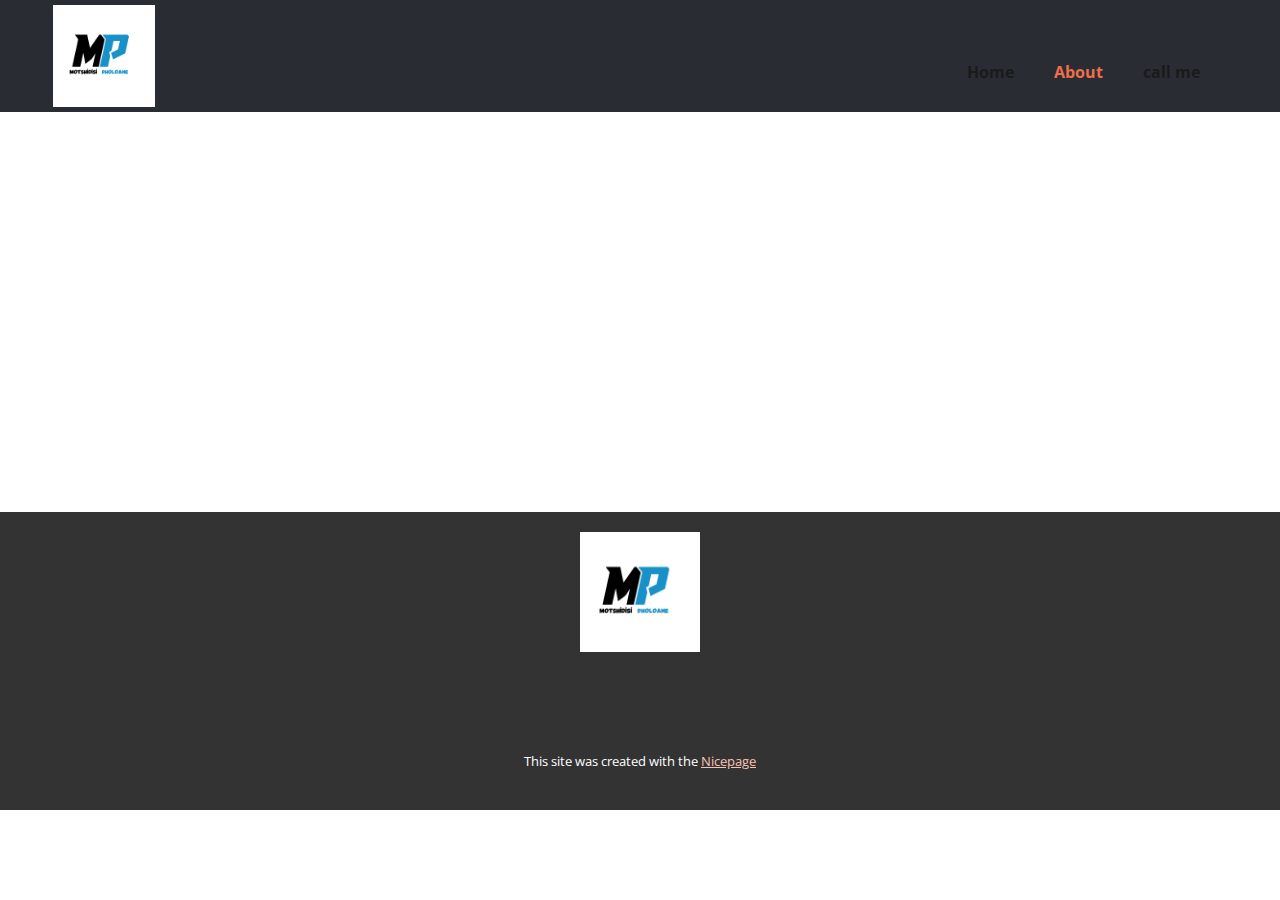
==== About.html @ 886334c3 "update" ====
<!DOCTYPE html>
<html style="font-size: 16px;" lang="en"><head>
    <meta name="viewport" content="width=device-width, initial-scale=1.0">
    <meta charset="utf-8">
    <meta name="keywords" content="">
    <meta name="description" content="">
    <title>About</title>
    <link rel="stylesheet" href="nicepage.css" media="screen">
<link rel="stylesheet" href="About.css" media="screen">
    <script class="u-script" type="text/javascript" src="jquery.js" defer=""></script>
    <script class="u-script" type="text/javascript" src="nicepage.js" defer=""></script>
    <meta name="generator" content="Nicepage 6.9.2, nicepage.com">
    <link id="u-theme-google-font" rel="stylesheet" href="https://fonts.googleapis.com/css?family=Roboto:100,100i,300,300i,400,400i,500,500i,700,700i,900,900i|Open+Sans:300,300i,400,400i,500,500i,600,600i,700,700i,800,800i">
    
    
    
    <script type="application/ld+json">{
		"@context": "http://schema.org",
		"@type": "Organization",
		"name": "",
		"logo": "images/motshidisi.png"
}</script>
    <meta name="theme-color" content="#f06e49">
    <meta property="og:title" content="About">
    <meta property="og:type" content="website">
  <meta data-intl-tel-input-cdn-path="intlTelInput/"></head>
  <body data-path-to-root="./" data-include-products="false" class="u-body u-xl-mode" data-lang="en"><header class="u-clearfix u-header u-palette-5-dark-3 u-header" id="sec-48dd"><div class="u-clearfix u-sheet u-sheet-1">
        <a href="#" class="u-image u-logo u-image-1" data-image-width="500" data-image-height="500">
          <img src="images/motshidisi.png" class="u-logo-image u-logo-image-1">
        </a>
        <nav class="u-menu u-menu-one-level u-offcanvas u-menu-1" data-responsive-from="MD">
          <div class="menu-collapse" style="font-size: 1rem; letter-spacing: 0px; font-weight: 700;">
            <a class="u-button-style u-custom-active-border-color u-custom-border u-custom-border-color u-custom-borders u-custom-hover-border-color u-custom-left-right-menu-spacing u-custom-padding-bottom u-custom-text-active-color u-custom-text-color u-custom-text-hover-color u-custom-top-bottom-menu-spacing u-nav-link u-text-active-palette-1-base u-text-hover-palette-2-base" href="#">
              <svg class="u-svg-link" viewBox="0 0 24 24"><use xlink:href="#menu-hamburger"></use></svg>
              <svg class="u-svg-content" version="1.1" id="menu-hamburger" viewBox="0 0 16 16" x="0px" y="0px" xmlns:xlink="http://www.w3.org/1999/xlink" xmlns="http://www.w3.org/2000/svg"><g><rect y="1" width="16" height="2"></rect><rect y="7" width="16" height="2"></rect><rect y="13" width="16" height="2"></rect>
</g></svg>
            </a>
          </div>
          <div class="u-custom-menu u-nav-container">
            <ul class="u-nav u-spacing-20 u-unstyled u-nav-1"><li class="u-nav-item"><a class="u-border-active-palette-5-light-1 u-border-hover-palette-5-light-1 u-button-style u-nav-link u-text-active-palette-1-base u-text-grey-90 u-text-hover-palette-2-base" href="Home.html" style="padding: 10px;">Home</a>
</li><li class="u-nav-item"><a class="u-border-active-palette-5-light-1 u-border-hover-palette-5-light-1 u-button-style u-nav-link u-text-active-palette-1-base u-text-grey-90 u-text-hover-palette-2-base" href="blog/post.html" style="padding: 10px;">About</a>
</li><li class="u-nav-item"><a class="u-border-active-palette-5-light-1 u-border-hover-palette-5-light-1 u-button-style u-nav-link u-text-active-palette-1-base u-text-grey-90 u-text-hover-palette-2-base" href="tel:0797805343" style="padding: 10px;">call me</a>
</li></ul>
          </div>
          <div class="u-custom-menu u-nav-container-collapse">
            <div class="u-black u-container-style u-inner-container-layout u-opacity u-opacity-95 u-sidenav">
              <div class="u-inner-container-layout u-sidenav-overflow">
                <div class="u-menu-close"></div>
                <ul class="u-align-center u-nav u-popupmenu-items u-unstyled u-nav-2"><li class="u-nav-item"><a class="u-button-style u-nav-link" href="Home.html">Home</a>
</li><li class="u-nav-item"><a class="u-button-style u-nav-link" href="blog/post.html">About</a>
</li><li class="u-nav-item"><a class="u-button-style u-nav-link" href="tel:0797805343">call me</a>
</li></ul>
              </div>
            </div>
            <div class="u-black u-menu-overlay u-opacity u-opacity-70"></div>
          </div>
        </nav>
      </div></header>
    <section class="u-clearfix u-section-1" id="sec-f3d1">
      <div class="u-clearfix u-sheet u-sheet-1"></div>
    </section>
    
    
    
    <footer class="u-align-center u-clearfix u-footer u-grey-80 u-footer" id="sec-68bd"><div class="u-clearfix u-sheet u-sheet-1">
        <img class="u-image u-image-contain u-image-default u-preserve-proportions u-image-1" src="images/motshidisi.png" alt="" data-image-width="500" data-image-height="500">
      </div></footer>
    <section class="u-backlink u-clearfix u-grey-80">
      <p class="u-text">
        <span>This site was created with the </span>
        <a class="u-link" href="https://nicepage.com/" target="_blank" rel="nofollow">
          <span>Nicepage</span>
        </a>
      </p>
    </section>
  
</body></html>
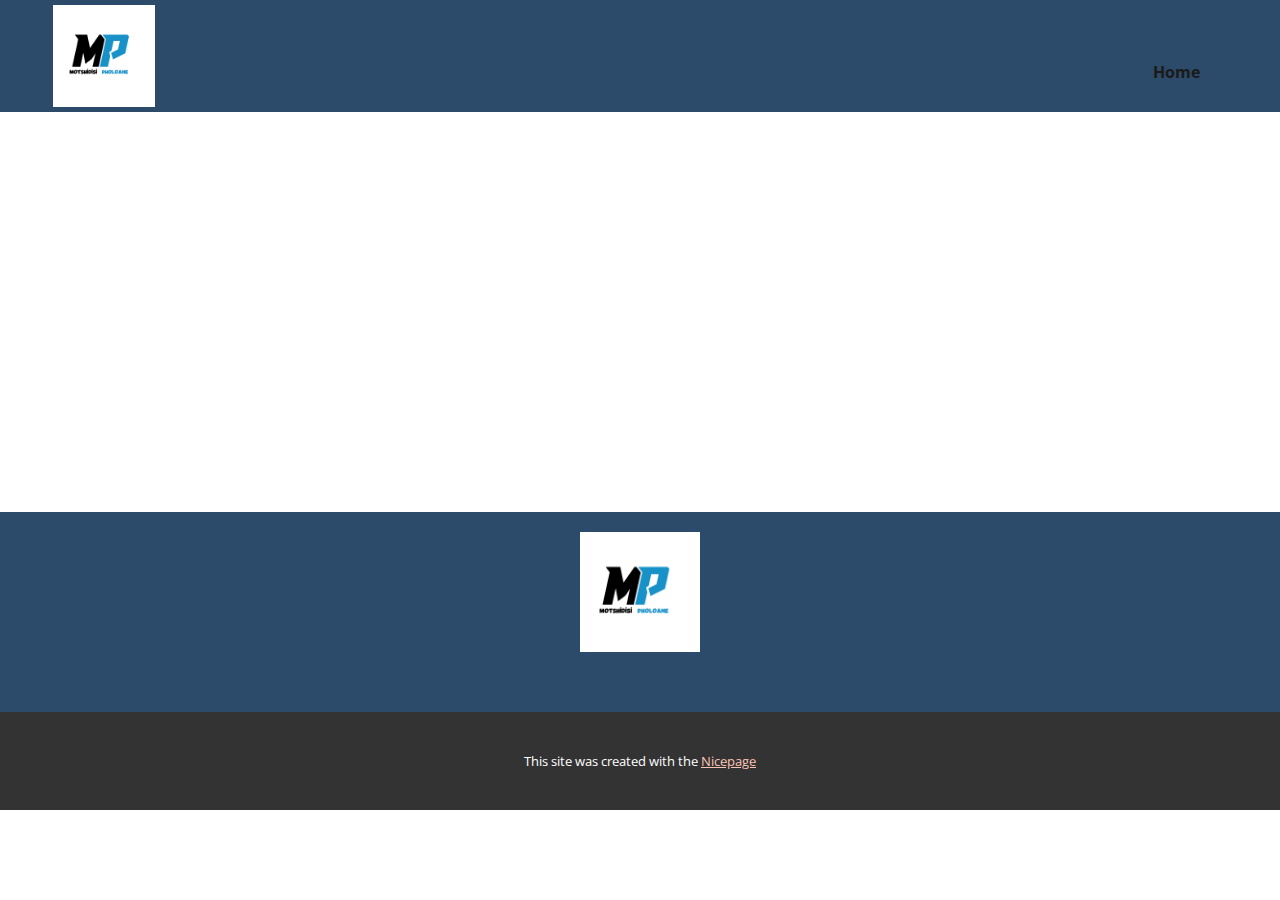
==== commit a432a2f5: "mods" ====
--- a/About.html
+++ b/About.html
@@ -24,7 +24,7 @@
     <meta property="og:title" content="About">
     <meta property="og:type" content="website">
   <meta data-intl-tel-input-cdn-path="intlTelInput/"></head>
-  <body data-path-to-root="./" data-include-products="false" class="u-body u-xl-mode" data-lang="en"><header class="u-clearfix u-header u-palette-5-dark-3 u-header" id="sec-48dd"><div class="u-clearfix u-sheet u-sheet-1">
+  <body data-path-to-root="./" data-include-products="false" class="u-body u-xl-mode" data-lang="en"><header class="u-clearfix u-custom-color-2 u-header u-header" id="sec-48dd"><div class="u-clearfix u-sheet u-sheet-1">
         <a href="#" class="u-image u-logo u-image-1" data-image-width="500" data-image-height="500">
           <img src="images/motshidisi.png" class="u-logo-image u-logo-image-1">
         </a>
@@ -38,8 +38,6 @@
           </div>
           <div class="u-custom-menu u-nav-container">
             <ul class="u-nav u-spacing-20 u-unstyled u-nav-1"><li class="u-nav-item"><a class="u-border-active-palette-5-light-1 u-border-hover-palette-5-light-1 u-button-style u-nav-link u-text-active-palette-1-base u-text-grey-90 u-text-hover-palette-2-base" href="Home.html" style="padding: 10px;">Home</a>
-</li><li class="u-nav-item"><a class="u-border-active-palette-5-light-1 u-border-hover-palette-5-light-1 u-button-style u-nav-link u-text-active-palette-1-base u-text-grey-90 u-text-hover-palette-2-base" href="blog/post.html" style="padding: 10px;">About</a>
-</li><li class="u-nav-item"><a class="u-border-active-palette-5-light-1 u-border-hover-palette-5-light-1 u-button-style u-nav-link u-text-active-palette-1-base u-text-grey-90 u-text-hover-palette-2-base" href="tel:0797805343" style="padding: 10px;">call me</a>
 </li></ul>
           </div>
           <div class="u-custom-menu u-nav-container-collapse">
@@ -47,8 +45,6 @@
               <div class="u-inner-container-layout u-sidenav-overflow">
                 <div class="u-menu-close"></div>
                 <ul class="u-align-center u-nav u-popupmenu-items u-unstyled u-nav-2"><li class="u-nav-item"><a class="u-button-style u-nav-link" href="Home.html">Home</a>
-</li><li class="u-nav-item"><a class="u-button-style u-nav-link" href="blog/post.html">About</a>
-</li><li class="u-nav-item"><a class="u-button-style u-nav-link" href="tel:0797805343">call me</a>
 </li></ul>
               </div>
             </div>
@@ -62,7 +58,7 @@
     
     
     
-    <footer class="u-align-center u-clearfix u-footer u-grey-80 u-footer" id="sec-68bd"><div class="u-clearfix u-sheet u-sheet-1">
+    <footer class="u-align-center u-clearfix u-custom-color-2 u-footer u-footer" id="sec-68bd"><div class="u-clearfix u-sheet u-sheet-1">
         <img class="u-image u-image-contain u-image-default u-preserve-proportions u-image-1" src="images/motshidisi.png" alt="" data-image-width="500" data-image-height="500">
       </div></footer>
     <section class="u-backlink u-clearfix u-grey-80">
--- a/nicepage.css
+++ b/nicepage.css
@@ -42056,7 +42056,7 @@
         .u-table-alt-custom-color-2 tr:nth-child(even)
         {
             color: #ffffff;
-            background-color: #3a95f1;
+            background-color: #2c4a69;
         }
 
         .u-input.u-custom-color-2,
@@ -42065,7 +42065,7 @@
         .u-button-style.u-custom-color-2[class*="u-border-"]
         {
             color: #ffffff !important;
-            background-color: #3a95f1 !important;
+            background-color: #2c4a69 !important;
         }
 
         .u-button-style.u-custom-color-2:hover,
@@ -42080,7 +42080,7 @@
         li.active > .u-button-style.u-button-style.u-custom-color-2[class*="u-border-"]
         {
             color: #ffffff !important;
-            background-color: #1e86ef !important;
+            background-color: #28435e !important;
         }
 
         .u-hover-custom-color-2:hover,
@@ -42108,11 +42108,83 @@
         input.u-field-input.u-field-input.u-active-custom-color-2:checked
         {
             color: #ffffff !important;
-            background-color: #3a95f1 !important;
+            background-color: #2c4a69 !important;
         }
 
         a.u-link.u-hover-custom-color-2:hover {
-            color: #3a95f1 !important;
+            color: #2c4a69 !important;
+        }
+
+        
+        
+        .u-custom-color-3,
+        .u-body.u-custom-color-3,
+        section.u-custom-color-3:before,
+        .u-custom-color-3 > .u-audio-main-layout-wrapper:before,
+        .u-custom-color-3 > .u-container-layout:before,
+        .u-custom-color-3 > .u-inner-container-layout:before,
+        .u-custom-color-3.u-sidenav:before,
+        .u-container-layout.u-container-layout.u-custom-color-3:before,
+        .u-table-alt-custom-color-3 tr:nth-child(even)
+        {
+            color: #ffffff;
+            background-color: #000de0;
+        }
+
+        .u-input.u-custom-color-3,
+        .u-field-input.u-custom-color-3,
+        .u-button-style.u-custom-color-3,
+        .u-button-style.u-custom-color-3[class*="u-border-"]
+        {
+            color: #ffffff !important;
+            background-color: #000de0 !important;
+        }
+
+        .u-button-style.u-custom-color-3:hover,
+        .u-button-style.u-custom-color-3[class*="u-border-"]:hover,
+        .u-button-style.u-custom-color-3:focus,
+        .u-button-style.u-custom-color-3[class*="u-border-"]:focus,
+        .u-button-style.u-button-style.u-custom-color-3:active,
+        .u-button-style.u-button-style.u-custom-color-3[class*="u-border-"]:active,
+        .u-button-style.u-button-style.u-custom-color-3.active,
+        .u-button-style.u-button-style.u-custom-color-3[class*="u-border-"].active,
+        li.active > .u-button-style.u-button-style.u-custom-color-3,
+        li.active > .u-button-style.u-button-style.u-custom-color-3[class*="u-border-"]
+        {
+            color: #ffffff !important;
+            background-color: #000cca !important;
+        }
+
+        .u-hover-custom-color-3:hover,
+        .u-hover-custom-color-3[class*="u-border-"]:hover,
+        .u-hover-custom-color-3:focus,
+        .u-hover-custom-color-3[class*="u-border-"]:focus,
+        .u-active-custom-color-3.u-active.u-active,
+        .u-active-custom-color-3[class*="u-border-"].u-active.u-active,
+        a.u-button-style.u-hover-custom-color-3:hover,
+        a.u-button-style.u-hover-custom-color-3.hover,
+        a.u-button-style.u-hover-custom-color-3[class*="u-border-"]:hover,
+        a.u-button-style.u-hover-custom-color-3[class*="u-border-"].hover,
+        a.u-button-style:hover > .u-hover-custom-color-3,
+        a.u-button-style:hover > .u-hover-custom-color-3[class*="u-border-"],
+        a.u-button-style.u-hover-custom-color-3:focus,
+        a.u-button-style.u-hover-custom-color-3[class*="u-border-"]:focus,
+        a.u-button-style.u-button-style.u-active-custom-color-3:active,
+        a.u-button-style.u-button-style.u-active-custom-color-3[class*="u-border-"]:active,
+        a.u-button-style.u-button-style.u-active-custom-color-3.active,
+        a.u-button-style.u-button-style.u-active-custom-color-3[class*="u-border-"].active,
+        a.u-button-style.u-button-style.active > .u-active-custom-color-3,
+        a.u-button-style.u-button-style.active > .u-active-custom-color-3[class*="u-border-"],
+        li.active > a.u-button-style.u-button-style.u-active-custom-color-3,
+        li.active > a.u-button-style.u-button-style.u-active-custom-color-3[class*="u-border-"],
+        input.u-field-input.u-field-input.u-active-custom-color-3:checked
+        {
+            color: #ffffff !important;
+            background-color: #000de0 !important;
+        }
+
+        a.u-link.u-hover-custom-color-3:hover {
+            color: #000de0 !important;
         }
 
         
@@ -42174,14 +42246,14 @@
         .u-border-custom-color-2.u-field-input.u-field-input,
         .u-separator-custom-color-2:after
         {
-            border-color: #3a95f1;
-            stroke: #3a95f1;
+            border-color: #2c4a69;
+            stroke: #2c4a69;
         }
 
         .u-button-style.u-border-custom-color-2
         {
-            border-color: #3a95f1 !important;
-            color: #3a95f1 !important;
+            border-color: #2c4a69 !important;
+            color: #2c4a69 !important;
             background-color: transparent !important;
         }
 
@@ -42189,7 +42261,7 @@
         .u-button-style.u-border-custom-color-2:focus
         {
             border-color: transparent !important;
-            color: #1e86ef !important;
+            color: #28435e !important;
             background-color: transparent !important;
         }
 
@@ -42205,18 +42277,69 @@
         li.active > a.u-button-style.u-button-style.u-border-active-custom-color-2,
         input.u-field-input.u-field-input.u-border-active-custom-color-2:checked
         {
-            color: #3a95f1 !important;
-            border-color: #3a95f1 !important;
+            color: #2c4a69 !important;
+            border-color: #2c4a69 !important;
         }
 
         .u-link.u-border-custom-color-2[class*="u-border-"]
         {
-            border-color: #3a95f1 !important;
+            border-color: #2c4a69 !important;
         }
 
         .u-link.u-border-custom-color-2[class*="u-border-"]:hover
         {
-            border-color: #1e86ef !important;
+            border-color: #28435e !important;
+        }
+        
+        
+        .u-border-custom-color-3,
+        .u-border-custom-color-3.u-input,
+        .u-border-custom-color-3.u-field-input.u-field-input,
+        .u-separator-custom-color-3:after
+        {
+            border-color: #000de0;
+            stroke: #000de0;
+        }
+
+        .u-button-style.u-border-custom-color-3
+        {
+            border-color: #000de0 !important;
+            color: #000de0 !important;
+            background-color: transparent !important;
+        }
+
+        .u-button-style.u-border-custom-color-3:hover,
+        .u-button-style.u-border-custom-color-3:focus
+        {
+            border-color: transparent !important;
+            color: #000cca !important;
+            background-color: transparent !important;
+        }
+
+        .u-border-hover-custom-color-3:hover,
+        .u-border-hover-custom-color-3:focus,
+        .u-border-active-custom-color-3.u-active.u-active,
+        a.u-button-style.u-border-hover-custom-color-3:hover,
+        a.u-button-style:hover > .u-border-hover-custom-color-3,
+        a.u-button-style.u-border-hover-custom-color-3:focus,
+        a.u-button-style.u-button-style.u-border-active-custom-color-3:active,
+        a.u-button-style.u-button-style.u-border-active-custom-color-3.active,
+        a.u-button-style.u-button-style.active > .u-border-active-custom-color-3,
+        li.active > a.u-button-style.u-button-style.u-border-active-custom-color-3,
+        input.u-field-input.u-field-input.u-border-active-custom-color-3:checked
+        {
+            color: #000de0 !important;
+            border-color: #000de0 !important;
+        }
+
+        .u-link.u-border-custom-color-3[class*="u-border-"]
+        {
+            border-color: #000de0 !important;
+        }
+
+        .u-link.u-border-custom-color-3[class*="u-border-"]:hover
+        {
+            border-color: #000cca !important;
         }
         
 
@@ -42299,7 +42422,7 @@
         a.u-button-style.u-text-custom-color-2,
         a.u-button-style.u-text-custom-color-2[class*="u-border-"]
         {
-            color: #3a95f1 !important;
+            color: #2c4a69 !important;
         }
 
         a.u-button-style.u-text-custom-color-2:hover,
@@ -42311,7 +42434,7 @@
         a.u-button-style.u-button-style.u-text-custom-color-2.active,
         a.u-button-style.u-button-style.u-text-custom-color-2[class*="u-border-"].active
         {
-            color: #1e86ef !important;
+            color: #28435e !important;
         }
 
         a.u-button-style:hover > .u-text-hover-custom-color-2,
@@ -42338,7 +42461,7 @@
         .u-popupmenu-items.u-text-hover-custom-color-2 .u-nav-link:hover,
         .u-popupmenu-items.u-popupmenu-items.u-text-active-custom-color-2 .u-nav-link.active
         {
-            color: #3a95f1 !important;
+            color: #2c4a69 !important;
         }
 
         .u-text-custom-color-2 .u-svg-link,
@@ -42347,17 +42470,87 @@
         .u-button-style.u-button-style.active > .u-text-active-custom-color-2 .u-svg-link,
         .u-text-hover-custom-color-2:focus .u-svg-link
         {
-            fill: #3a95f1;
+            fill: #2c4a69;
         }
 
         .u-link.u-text-custom-color-2:hover
         {
-            color: #1e86ef !important;
+            color: #28435e !important;
         }
 
         a.u-link.u-text-hover-custom-color-2:hover
         {
-            color: #3a95f1 !important;
+            color: #2c4a69 !important;
+        }
+        
+        
+        .u-text-custom-color-3,
+        .u-input.u-text-custom-color-3,
+        .u-input.u-text-custom-color-3[class*="u-border-"],
+        li.active > a.u-button-style.u-text-custom-color-3,
+        li.active > a.u-button-style.u-text-custom-color-3[class*="u-border-"],
+        a.u-button-style.u-text-custom-color-3,
+        a.u-button-style.u-text-custom-color-3[class*="u-border-"]
+        {
+            color: #000de0 !important;
+        }
+
+        a.u-button-style.u-text-custom-color-3:hover,
+        a.u-button-style.u-text-custom-color-3[class*="u-border-"]:hover,
+        a.u-button-style.u-text-custom-color-3:focus,
+        a.u-button-style.u-text-custom-color-3[class*="u-border-"]:focus,
+        a.u-button-style.u-button-style.u-text-custom-color-3:active,
+        a.u-button-style.u-button-style.u-text-custom-color-3[class*="u-border-"]:active,
+        a.u-button-style.u-button-style.u-text-custom-color-3.active,
+        a.u-button-style.u-button-style.u-text-custom-color-3[class*="u-border-"].active
+        {
+            color: #000cca !important;
+        }
+
+        a.u-button-style:hover > .u-text-hover-custom-color-3,
+        a.u-button-style:hover > .u-text-hover-custom-color-3[class*="u-border-"],
+        a.u-button-style.u-button-style.u-text-hover-custom-color-3:hover,
+        a.u-button-style.u-button-style.u-text-hover-custom-color-3[class*="u-border-"]:hover,
+        a.u-button-style.u-button-style.u-button-style.u-text-hover-custom-color-3.active,
+        a.u-button-style.u-button-style.u-button-style.u-text-hover-custom-color-3[class*="u-border-"].active,
+        a.u-button-style.u-button-style.u-button-style.u-text-hover-custom-color-3:active,
+        a.u-button-style.u-button-style.u-button-style.u-text-hover-custom-color-3[class*="u-border-"]:active,
+        a.u-button-style.u-button-style.u-text-hover-custom-color-3:focus,
+        a.u-button-style.u-button-style.u-text-hover-custom-color-3[class*="u-border-"]:focus,
+        a.u-button-style.u-button-style.u-button-style.u-button-style.u-text-active-custom-color-3:active,
+        a.u-button-style.u-button-style.u-button-style.u-button-style.u-text-active-custom-color-3[class*="u-border-"]:active,
+        a.u-button-style.u-button-style.u-button-style.u-button-style.u-text-active-custom-color-3.active,
+        a.u-button-style.u-button-style.u-button-style.u-button-style.u-text-active-custom-color-3[class*="u-border-"].active,
+        a.u-button-style.u-button-style.active > .u-text-active-custom-color-3,
+        a.u-button-style.u-button-style.active > .u-text-active-custom-color-3[class*="u-border-"],
+        :not(.level-2) > .u-nav > .u-nav-item > a.u-nav-link.u-text-hover-custom-color-3:hover,
+        :not(.level-2) > .u-nav > .u-nav-item > a.u-nav-link.u-nav-link.u-text-active-custom-color-3.active,
+        .u-text-hover-custom-color-3.u-language-url:hover,
+        .u-text-hover-custom-color-3 .u-language-url:hover,
+        .u-text-hover-custom-color-3.u-carousel-control:hover,
+        .u-popupmenu-items.u-text-hover-custom-color-3 .u-nav-link:hover,
+        .u-popupmenu-items.u-popupmenu-items.u-text-active-custom-color-3 .u-nav-link.active
+        {
+            color: #000de0 !important;
+        }
+
+        .u-text-custom-color-3 .u-svg-link,
+        .u-text-hover-custom-color-3:hover .u-svg-link,
+        .u-button-style:hover > .u-text-hover-custom-color-3 .u-svg-link,
+        .u-button-style.u-button-style.active > .u-text-active-custom-color-3 .u-svg-link,
+        .u-text-hover-custom-color-3:focus .u-svg-link
+        {
+            fill: #000de0;
+        }
+
+        .u-link.u-text-custom-color-3:hover
+        {
+            color: #000cca !important;
+        }
+
+        a.u-link.u-text-hover-custom-color-3:hover
+        {
+            color: #000de0 !important;
         }
 
         .u-body
@@ -42767,29 +42960,29 @@
         /** color-rules **/
 
         /** alt-color-rules **/
-        .u-custom-color-1 h2:not(.u-subtitle),.u-custom-color-2 h2:not(.u-subtitle),.u-body-color h2:not(.u-subtitle),.u-palette-1-base h2:not(.u-subtitle),.u-palette-1-dark-3 h2:not(.u-subtitle),.u-palette-1-dark-2 h2:not(.u-subtitle),.u-palette-1-dark-1 h2:not(.u-subtitle),.u-palette-1 h2:not(.u-subtitle),.u-palette-1-light-1 h2:not(.u-subtitle),.u-palette-2-base h2:not(.u-subtitle),.u-palette-2-dark-3 h2:not(.u-subtitle),.u-palette-2-dark-2 h2:not(.u-subtitle),.u-palette-2-dark-1 h2:not(.u-subtitle),.u-palette-2 h2:not(.u-subtitle),.u-palette-2-light-1 h2:not(.u-subtitle),.u-palette-3-dark-3 h2:not(.u-subtitle),.u-palette-3-dark-2 h2:not(.u-subtitle),.u-palette-3-dark-1 h2:not(.u-subtitle),.u-palette-4-base h2:not(.u-subtitle),.u-palette-4-dark-3 h2:not(.u-subtitle),.u-palette-4-dark-2 h2:not(.u-subtitle),.u-palette-4-dark-1 h2:not(.u-subtitle),.u-palette-5-dark-3 h2:not(.u-subtitle),.u-palette-5-dark-2 h2:not(.u-subtitle),.u-palette-5-dark-1 h2:not(.u-subtitle),.u-grey-40 h2:not(.u-subtitle),.u-grey-30 h2:not(.u-subtitle),.u-grey-90 h2:not(.u-subtitle),.u-grey-80 h2:not(.u-subtitle),.u-grey-75 h2:not(.u-subtitle),.u-black h2:not(.u-subtitle),.u-grey-70 h2:not(.u-subtitle),.u-grey-60 h2:not(.u-subtitle),.u-grey-50 h2:not(.u-subtitle),.u-grey-dark-3 h2:not(.u-subtitle),.u-grey-dark-2 h2:not(.u-subtitle),.u-grey-dark-1 h2:not(.u-subtitle),.u-grey h2:not(.u-subtitle),.u-shading h2:not(.u-subtitle),.u-overlap-contrast .u-header h2:not(.u-subtitle):not(.u-nav-link):not(.u-btn)
+        .u-custom-color-1 h2:not(.u-subtitle),.u-custom-color-2 h2:not(.u-subtitle),.u-custom-color-3 h2:not(.u-subtitle),.u-body-color h2:not(.u-subtitle),.u-palette-1-base h2:not(.u-subtitle),.u-palette-1-dark-3 h2:not(.u-subtitle),.u-palette-1-dark-2 h2:not(.u-subtitle),.u-palette-1-dark-1 h2:not(.u-subtitle),.u-palette-1 h2:not(.u-subtitle),.u-palette-1-light-1 h2:not(.u-subtitle),.u-palette-2-base h2:not(.u-subtitle),.u-palette-2-dark-3 h2:not(.u-subtitle),.u-palette-2-dark-2 h2:not(.u-subtitle),.u-palette-2-dark-1 h2:not(.u-subtitle),.u-palette-2 h2:not(.u-subtitle),.u-palette-2-light-1 h2:not(.u-subtitle),.u-palette-3-dark-3 h2:not(.u-subtitle),.u-palette-3-dark-2 h2:not(.u-subtitle),.u-palette-3-dark-1 h2:not(.u-subtitle),.u-palette-4-base h2:not(.u-subtitle),.u-palette-4-dark-3 h2:not(.u-subtitle),.u-palette-4-dark-2 h2:not(.u-subtitle),.u-palette-4-dark-1 h2:not(.u-subtitle),.u-palette-5-dark-3 h2:not(.u-subtitle),.u-palette-5-dark-2 h2:not(.u-subtitle),.u-palette-5-dark-1 h2:not(.u-subtitle),.u-grey-40 h2:not(.u-subtitle),.u-grey-30 h2:not(.u-subtitle),.u-grey-90 h2:not(.u-subtitle),.u-grey-80 h2:not(.u-subtitle),.u-grey-75 h2:not(.u-subtitle),.u-black h2:not(.u-subtitle),.u-grey-70 h2:not(.u-subtitle),.u-grey-60 h2:not(.u-subtitle),.u-grey-50 h2:not(.u-subtitle),.u-grey-dark-3 h2:not(.u-subtitle),.u-grey-dark-2 h2:not(.u-subtitle),.u-grey-dark-1 h2:not(.u-subtitle),.u-grey h2:not(.u-subtitle),.u-shading h2:not(.u-subtitle),.u-overlap-contrast .u-header h2:not(.u-subtitle):not(.u-nav-link):not(.u-btn)
         {
         color: #ffffff;
         }
-        .u-custom-color-1 a,.u-custom-color-2 a,.u-body-color a,.u-palette-1-base a,.u-palette-1-dark-3 a,.u-palette-1-dark-2 a,.u-palette-1-dark-1 a,.u-palette-1 a,.u-palette-1-light-1 a,.u-palette-2-base a,.u-palette-2-dark-3 a,.u-palette-2-dark-2 a,.u-palette-2-dark-1 a,.u-palette-2 a,.u-palette-2-light-1 a,.u-palette-3-dark-3 a,.u-palette-3-dark-2 a,.u-palette-3-dark-1 a,.u-palette-4-base a,.u-palette-4-dark-3 a,.u-palette-4-dark-2 a,.u-palette-4-dark-1 a,.u-palette-5-dark-3 a,.u-palette-5-dark-2 a,.u-palette-5-dark-1 a,.u-grey-40 a,.u-grey-30 a,.u-grey-90 a,.u-grey-80 a,.u-grey-75 a,.u-black a,.u-grey-70 a,.u-grey-60 a,.u-grey-50 a,.u-grey-dark-3 a,.u-grey-dark-2 a,.u-grey-dark-1 a,.u-grey a,.u-shading a,.u-overlap-contrast .u-header a:not(.u-nav-link):not(.u-btn)
+        .u-custom-color-1 a,.u-custom-color-2 a,.u-custom-color-3 a,.u-body-color a,.u-palette-1-base a,.u-palette-1-dark-3 a,.u-palette-1-dark-2 a,.u-palette-1-dark-1 a,.u-palette-1 a,.u-palette-1-light-1 a,.u-palette-2-base a,.u-palette-2-dark-3 a,.u-palette-2-dark-2 a,.u-palette-2-dark-1 a,.u-palette-2 a,.u-palette-2-light-1 a,.u-palette-3-dark-3 a,.u-palette-3-dark-2 a,.u-palette-3-dark-1 a,.u-palette-4-base a,.u-palette-4-dark-3 a,.u-palette-4-dark-2 a,.u-palette-4-dark-1 a,.u-palette-5-dark-3 a,.u-palette-5-dark-2 a,.u-palette-5-dark-1 a,.u-grey-40 a,.u-grey-30 a,.u-grey-90 a,.u-grey-80 a,.u-grey-75 a,.u-black a,.u-grey-70 a,.u-grey-60 a,.u-grey-50 a,.u-grey-dark-3 a,.u-grey-dark-2 a,.u-grey-dark-1 a,.u-grey a,.u-shading a,.u-overlap-contrast .u-header a:not(.u-nav-link):not(.u-btn)
         {
         color: #f9c3b4;
         }
-        .u-custom-color-1 a:hover,.u-custom-color-2 a:hover,.u-body-color a:hover,.u-palette-1-base a:hover,.u-palette-1-dark-3 a:hover,.u-palette-1-dark-2 a:hover,.u-palette-1-dark-1 a:hover,.u-palette-1 a:hover,.u-palette-1-light-1 a:hover,.u-palette-2-base a:hover,.u-palette-2-dark-3 a:hover,.u-palette-2-dark-2 a:hover,.u-palette-2-dark-1 a:hover,.u-palette-2 a:hover,.u-palette-2-light-1 a:hover,.u-palette-3-dark-3 a:hover,.u-palette-3-dark-2 a:hover,.u-palette-3-dark-1 a:hover,.u-palette-4-base a:hover,.u-palette-4-dark-3 a:hover,.u-palette-4-dark-2 a:hover,.u-palette-4-dark-1 a:hover,.u-palette-5-dark-3 a:hover,.u-palette-5-dark-2 a:hover,.u-palette-5-dark-1 a:hover,.u-grey-40 a:hover,.u-grey-30 a:hover,.u-grey-90 a:hover,.u-grey-80 a:hover,.u-grey-75 a:hover,.u-black a:hover,.u-grey-70 a:hover,.u-grey-60 a:hover,.u-grey-50 a:hover,.u-grey-dark-3 a:hover,.u-grey-dark-2 a:hover,.u-grey-dark-1 a:hover,.u-grey a:hover
+        .u-custom-color-1 a:hover,.u-custom-color-2 a:hover,.u-custom-color-3 a:hover,.u-body-color a:hover,.u-palette-1-base a:hover,.u-palette-1-dark-3 a:hover,.u-palette-1-dark-2 a:hover,.u-palette-1-dark-1 a:hover,.u-palette-1 a:hover,.u-palette-1-light-1 a:hover,.u-palette-2-base a:hover,.u-palette-2-dark-3 a:hover,.u-palette-2-dark-2 a:hover,.u-palette-2-dark-1 a:hover,.u-palette-2 a:hover,.u-palette-2-light-1 a:hover,.u-palette-3-dark-3 a:hover,.u-palette-3-dark-2 a:hover,.u-palette-3-dark-1 a:hover,.u-palette-4-base a:hover,.u-palette-4-dark-3 a:hover,.u-palette-4-dark-2 a:hover,.u-palette-4-dark-1 a:hover,.u-palette-5-dark-3 a:hover,.u-palette-5-dark-2 a:hover,.u-palette-5-dark-1 a:hover,.u-grey-40 a:hover,.u-grey-30 a:hover,.u-grey-90 a:hover,.u-grey-80 a:hover,.u-grey-75 a:hover,.u-black a:hover,.u-grey-70 a:hover,.u-grey-60 a:hover,.u-grey-50 a:hover,.u-grey-dark-3 a:hover,.u-grey-dark-2 a:hover,.u-grey-dark-1 a:hover,.u-grey a:hover
         {
         color: #a1a1a1;
         }
-        .u-custom-color-1 .u-btn,.u-custom-color-2 .u-btn,.u-body-color .u-btn,.u-palette-1-base .u-btn,.u-palette-1-dark-3 .u-btn,.u-palette-1-dark-2 .u-btn,.u-palette-1-dark-1 .u-btn,.u-palette-1 .u-btn,.u-palette-1-light-1 .u-btn,.u-palette-2-base .u-btn,.u-palette-2-dark-3 .u-btn,.u-palette-2-dark-2 .u-btn,.u-palette-2-dark-1 .u-btn,.u-palette-2 .u-btn,.u-palette-2-light-1 .u-btn,.u-palette-3-dark-3 .u-btn,.u-palette-3-dark-2 .u-btn,.u-palette-3-dark-1 .u-btn,.u-palette-4-base .u-btn,.u-palette-4-dark-3 .u-btn,.u-palette-4-dark-2 .u-btn,.u-palette-4-dark-1 .u-btn,.u-palette-5-dark-3 .u-btn,.u-palette-5-dark-2 .u-btn,.u-palette-5-dark-1 .u-btn,.u-grey-40 .u-btn,.u-grey-30 .u-btn,.u-grey-90 .u-btn,.u-grey-80 .u-btn,.u-grey-75 .u-btn,.u-black .u-btn,.u-grey-70 .u-btn,.u-grey-60 .u-btn,.u-grey-50 .u-btn,.u-grey-dark-3 .u-btn,.u-grey-dark-2 .u-btn,.u-grey-dark-1 .u-btn,.u-grey .u-btn,.u-shading .u-btn,.u-overlap-contrast .u-header .u-btn
+        .u-custom-color-1 .u-btn,.u-custom-color-2 .u-btn,.u-custom-color-3 .u-btn,.u-body-color .u-btn,.u-palette-1-base .u-btn,.u-palette-1-dark-3 .u-btn,.u-palette-1-dark-2 .u-btn,.u-palette-1-dark-1 .u-btn,.u-palette-1 .u-btn,.u-palette-1-light-1 .u-btn,.u-palette-2-base .u-btn,.u-palette-2-dark-3 .u-btn,.u-palette-2-dark-2 .u-btn,.u-palette-2-dark-1 .u-btn,.u-palette-2 .u-btn,.u-palette-2-light-1 .u-btn,.u-palette-3-dark-3 .u-btn,.u-palette-3-dark-2 .u-btn,.u-palette-3-dark-1 .u-btn,.u-palette-4-base .u-btn,.u-palette-4-dark-3 .u-btn,.u-palette-4-dark-2 .u-btn,.u-palette-4-dark-1 .u-btn,.u-palette-5-dark-3 .u-btn,.u-palette-5-dark-2 .u-btn,.u-palette-5-dark-1 .u-btn,.u-grey-40 .u-btn,.u-grey-30 .u-btn,.u-grey-90 .u-btn,.u-grey-80 .u-btn,.u-grey-75 .u-btn,.u-black .u-btn,.u-grey-70 .u-btn,.u-grey-60 .u-btn,.u-grey-50 .u-btn,.u-grey-dark-3 .u-btn,.u-grey-dark-2 .u-btn,.u-grey-dark-1 .u-btn,.u-grey .u-btn,.u-shading .u-btn,.u-overlap-contrast .u-header .u-btn
         {
         background-color: #f9c3b4;
         color: #000000;
         }
-        .u-custom-color-1 .u-btn:hover,.u-custom-color-2 .u-btn:hover,.u-body-color .u-btn:hover,.u-palette-1-base .u-btn:hover,.u-palette-1-dark-3 .u-btn:hover,.u-palette-1-dark-2 .u-btn:hover,.u-palette-1-dark-1 .u-btn:hover,.u-palette-1 .u-btn:hover,.u-palette-1-light-1 .u-btn:hover,.u-palette-2-base .u-btn:hover,.u-palette-2-dark-3 .u-btn:hover,.u-palette-2-dark-2 .u-btn:hover,.u-palette-2-dark-1 .u-btn:hover,.u-palette-2 .u-btn:hover,.u-palette-2-light-1 .u-btn:hover,.u-palette-3-dark-3 .u-btn:hover,.u-palette-3-dark-2 .u-btn:hover,.u-palette-3-dark-1 .u-btn:hover,.u-palette-4-base .u-btn:hover,.u-palette-4-dark-3 .u-btn:hover,.u-palette-4-dark-2 .u-btn:hover,.u-palette-4-dark-1 .u-btn:hover,.u-palette-5-dark-3 .u-btn:hover,.u-palette-5-dark-2 .u-btn:hover,.u-palette-5-dark-1 .u-btn:hover,.u-grey-40 .u-btn:hover,.u-grey-30 .u-btn:hover,.u-grey-90 .u-btn:hover,.u-grey-80 .u-btn:hover,.u-grey-75 .u-btn:hover,.u-black .u-btn:hover,.u-grey-70 .u-btn:hover,.u-grey-60 .u-btn:hover,.u-grey-50 .u-btn:hover,.u-grey-dark-3 .u-btn:hover,.u-grey-dark-2 .u-btn:hover,.u-grey-dark-1 .u-btn:hover,.u-grey .u-btn:hover,.u-shading .u-btn:hover,.u-overlap-contrast .u-header .u-btn:hover
+        .u-custom-color-1 .u-btn:hover,.u-custom-color-2 .u-btn:hover,.u-custom-color-3 .u-btn:hover,.u-body-color .u-btn:hover,.u-palette-1-base .u-btn:hover,.u-palette-1-dark-3 .u-btn:hover,.u-palette-1-dark-2 .u-btn:hover,.u-palette-1-dark-1 .u-btn:hover,.u-palette-1 .u-btn:hover,.u-palette-1-light-1 .u-btn:hover,.u-palette-2-base .u-btn:hover,.u-palette-2-dark-3 .u-btn:hover,.u-palette-2-dark-2 .u-btn:hover,.u-palette-2-dark-1 .u-btn:hover,.u-palette-2 .u-btn:hover,.u-palette-2-light-1 .u-btn:hover,.u-palette-3-dark-3 .u-btn:hover,.u-palette-3-dark-2 .u-btn:hover,.u-palette-3-dark-1 .u-btn:hover,.u-palette-4-base .u-btn:hover,.u-palette-4-dark-3 .u-btn:hover,.u-palette-4-dark-2 .u-btn:hover,.u-palette-4-dark-1 .u-btn:hover,.u-palette-5-dark-3 .u-btn:hover,.u-palette-5-dark-2 .u-btn:hover,.u-palette-5-dark-1 .u-btn:hover,.u-grey-40 .u-btn:hover,.u-grey-30 .u-btn:hover,.u-grey-90 .u-btn:hover,.u-grey-80 .u-btn:hover,.u-grey-75 .u-btn:hover,.u-black .u-btn:hover,.u-grey-70 .u-btn:hover,.u-grey-60 .u-btn:hover,.u-grey-50 .u-btn:hover,.u-grey-dark-3 .u-btn:hover,.u-grey-dark-2 .u-btn:hover,.u-grey-dark-1 .u-btn:hover,.u-grey .u-btn:hover,.u-shading .u-btn:hover,.u-overlap-contrast .u-header .u-btn:hover
         {
         background-color: #f6a38c;
         color: #ffffff;
         }
-        .u-custom-color-1 .u-btn:active,.u-custom-color-2 .u-btn:active,.u-body-color .u-btn:active,.u-palette-1-base .u-btn:active,.u-palette-1-dark-3 .u-btn:active,.u-palette-1-dark-2 .u-btn:active,.u-palette-1-dark-1 .u-btn:active,.u-palette-1 .u-btn:active,.u-palette-1-light-1 .u-btn:active,.u-palette-2-base .u-btn:active,.u-palette-2-dark-3 .u-btn:active,.u-palette-2-dark-2 .u-btn:active,.u-palette-2-dark-1 .u-btn:active,.u-palette-2 .u-btn:active,.u-palette-2-light-1 .u-btn:active,.u-palette-3-dark-3 .u-btn:active,.u-palette-3-dark-2 .u-btn:active,.u-palette-3-dark-1 .u-btn:active,.u-palette-4-base .u-btn:active,.u-palette-4-dark-3 .u-btn:active,.u-palette-4-dark-2 .u-btn:active,.u-palette-4-dark-1 .u-btn:active,.u-palette-5-dark-3 .u-btn:active,.u-palette-5-dark-2 .u-btn:active,.u-palette-5-dark-1 .u-btn:active,.u-grey-40 .u-btn:active,.u-grey-30 .u-btn:active,.u-grey-90 .u-btn:active,.u-grey-80 .u-btn:active,.u-grey-75 .u-btn:active,.u-black .u-btn:active,.u-grey-70 .u-btn:active,.u-grey-60 .u-btn:active,.u-grey-50 .u-btn:active,.u-grey-dark-3 .u-btn:active,.u-grey-dark-2 .u-btn:active,.u-grey-dark-1 .u-btn:active,.u-grey .u-btn:active,.u-shading .u-btn:active,.u-overlap-contrast .u-header .u-btn:active
+        .u-custom-color-1 .u-btn:active,.u-custom-color-2 .u-btn:active,.u-custom-color-3 .u-btn:active,.u-body-color .u-btn:active,.u-palette-1-base .u-btn:active,.u-palette-1-dark-3 .u-btn:active,.u-palette-1-dark-2 .u-btn:active,.u-palette-1-dark-1 .u-btn:active,.u-palette-1 .u-btn:active,.u-palette-1-light-1 .u-btn:active,.u-palette-2-base .u-btn:active,.u-palette-2-dark-3 .u-btn:active,.u-palette-2-dark-2 .u-btn:active,.u-palette-2-dark-1 .u-btn:active,.u-palette-2 .u-btn:active,.u-palette-2-light-1 .u-btn:active,.u-palette-3-dark-3 .u-btn:active,.u-palette-3-dark-2 .u-btn:active,.u-palette-3-dark-1 .u-btn:active,.u-palette-4-base .u-btn:active,.u-palette-4-dark-3 .u-btn:active,.u-palette-4-dark-2 .u-btn:active,.u-palette-4-dark-1 .u-btn:active,.u-palette-5-dark-3 .u-btn:active,.u-palette-5-dark-2 .u-btn:active,.u-palette-5-dark-1 .u-btn:active,.u-grey-40 .u-btn:active,.u-grey-30 .u-btn:active,.u-grey-90 .u-btn:active,.u-grey-80 .u-btn:active,.u-grey-75 .u-btn:active,.u-black .u-btn:active,.u-grey-70 .u-btn:active,.u-grey-60 .u-btn:active,.u-grey-50 .u-btn:active,.u-grey-dark-3 .u-btn:active,.u-grey-dark-2 .u-btn:active,.u-grey-dark-1 .u-btn:active,.u-grey .u-btn:active,.u-shading .u-btn:active,.u-overlap-contrast .u-header .u-btn:active
         {
         background-color: #f6a38c;
         color: #ffffff;
@@ -42826,6 +43019,7 @@
   font-weight: 700;
   font-size: 1rem;
   text-transform: none;
+  letter-spacing: normal;
 }
 
 .u-header .u-nav-2 {
@@ -42843,12 +43037,12 @@
     width: auto;
     margin-top: -53px;
   }
-
+}
+@media (max-width: 991px) {
   .u-header .u-nav-1 {
     letter-spacing: normal;
   }
 }
-
 
 
  .u-footer {
@@ -42866,7 +43060,14 @@
 }
 @media (max-width: 1199px) {
   .u-footer .u-sheet-1 {
-    min-height: 99px;
+    min-height: 150px;
+  }
+
+  .u-footer .u-image-1 {
+    width: 240px;
+    height: 240px;
+    margin-top: -40px;
+    margin-bottom: 0;
   }
 }
 @media (max-width: 991px) {
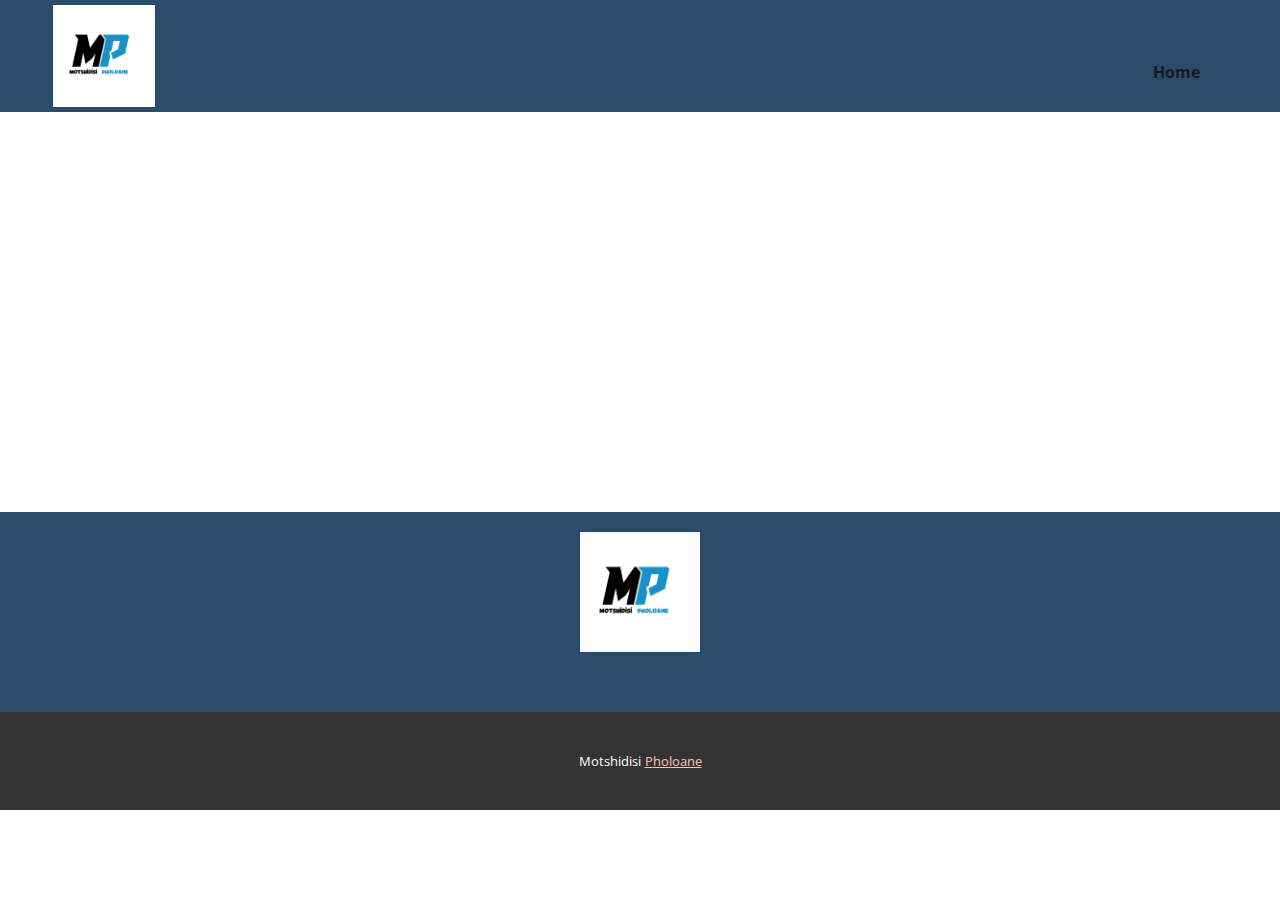
==== commit 7fbc6960: "edits" ====
--- a/About.html
+++ b/About.html
@@ -63,9 +63,9 @@
       </div></footer>
     <section class="u-backlink u-clearfix u-grey-80">
       <p class="u-text">
-        <span>This site was created with the </span>
-        <a class="u-link" href="https://nicepage.com/" target="_blank" rel="nofollow">
-          <span>Nicepage</span>
+        <span>Motshidisi</span>
+        <a class="u-link" href="https://github.com/m-polwayne?tab=repositories" target="_blank" rel="nofollow">
+          <span>Pholoane</span>
         </a>
       </p>
     </section>
